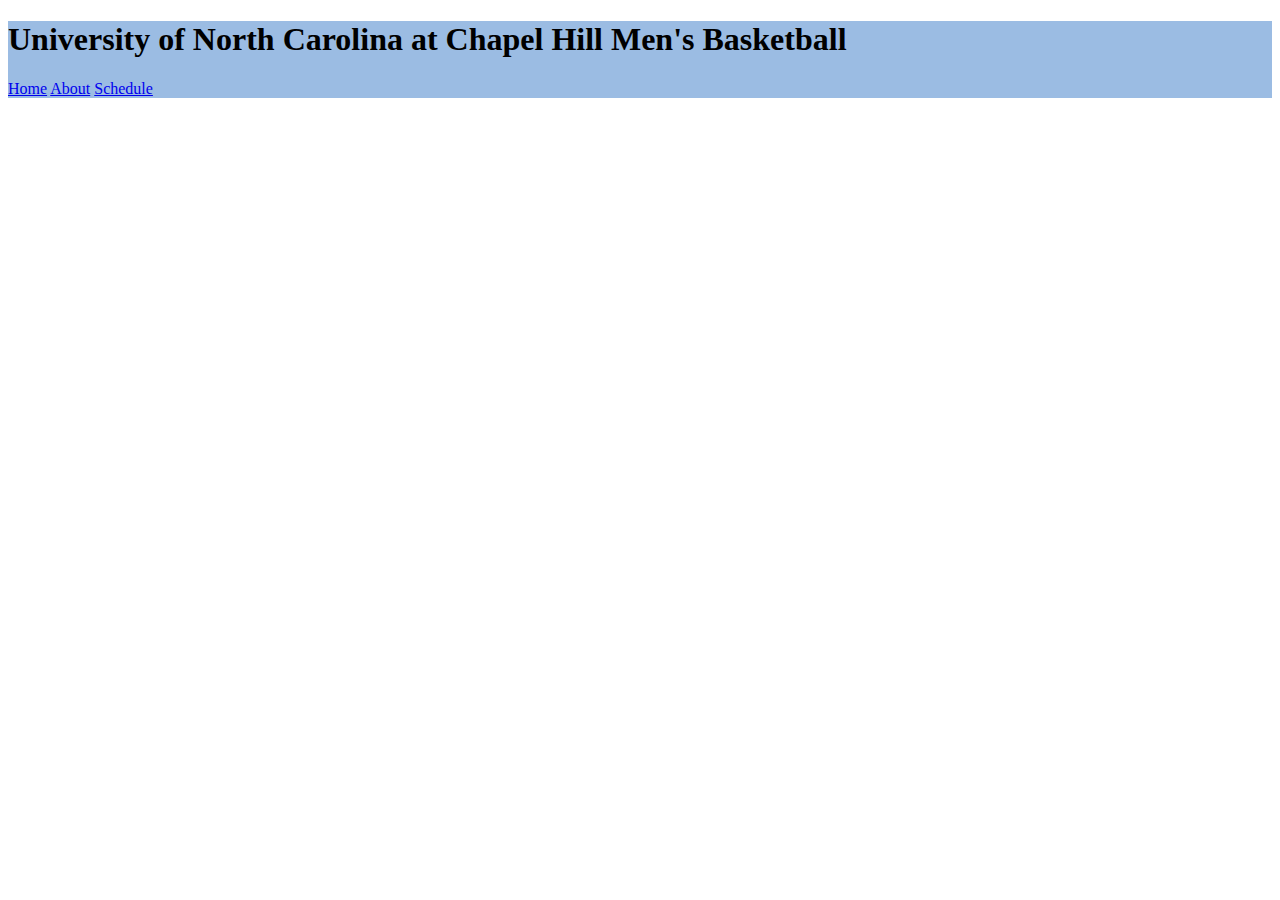
==== COMP126FinalProject/about.html @ 8d51b4b2 "Submission 1" ====
<!DOCTYPE HTML>
<html lang="en">

<head>
    <meta charset="utf-8">
    <meta name="viewport" content="width=device-width, 
        initial-scale-1, shrink-to-fit=no">
    <link href="https://cdn.jsdelivr.net/npm/bootstrap@5.0.2/dist/css/bootstrap.min.css" rel="stylesheet" integrity="sha384-EVSTQN3/azprG1Anm3QDgpJLIm9Nao0Yz1ztcQTwFspd3yD65VohhpuuCOmLASjC" crossorigin="anonymous">

    <title>UNC Basketball</title>
    <link rel="stylesheet" href="css/styles.css">
</head>

<body>
    <div class="container-fluid top">
        <div class="col">
            <h1 class="text-center">University of North Carolina at Chapel Hill Men's Basketball </h1>
        </div>
        <div class="container d-none d-md-block">
            <div class="row ">
                <div class="col-md col-lg">
                    <nav class="nav justify-content-end">
                        <a class="nav-link active" href="index.html">Home</a>
                        <a class="nav-link" href="about.html">About</a>
                        <a class="nav-link" href="schedule.html">Schedule</a>
                    </nav>
                </div>
            </div>  
        </div>
    </div>
</body>
---- COMP126FinalProject/css/styles.css ----
.top {
    background-color: #9BBCE3;
}
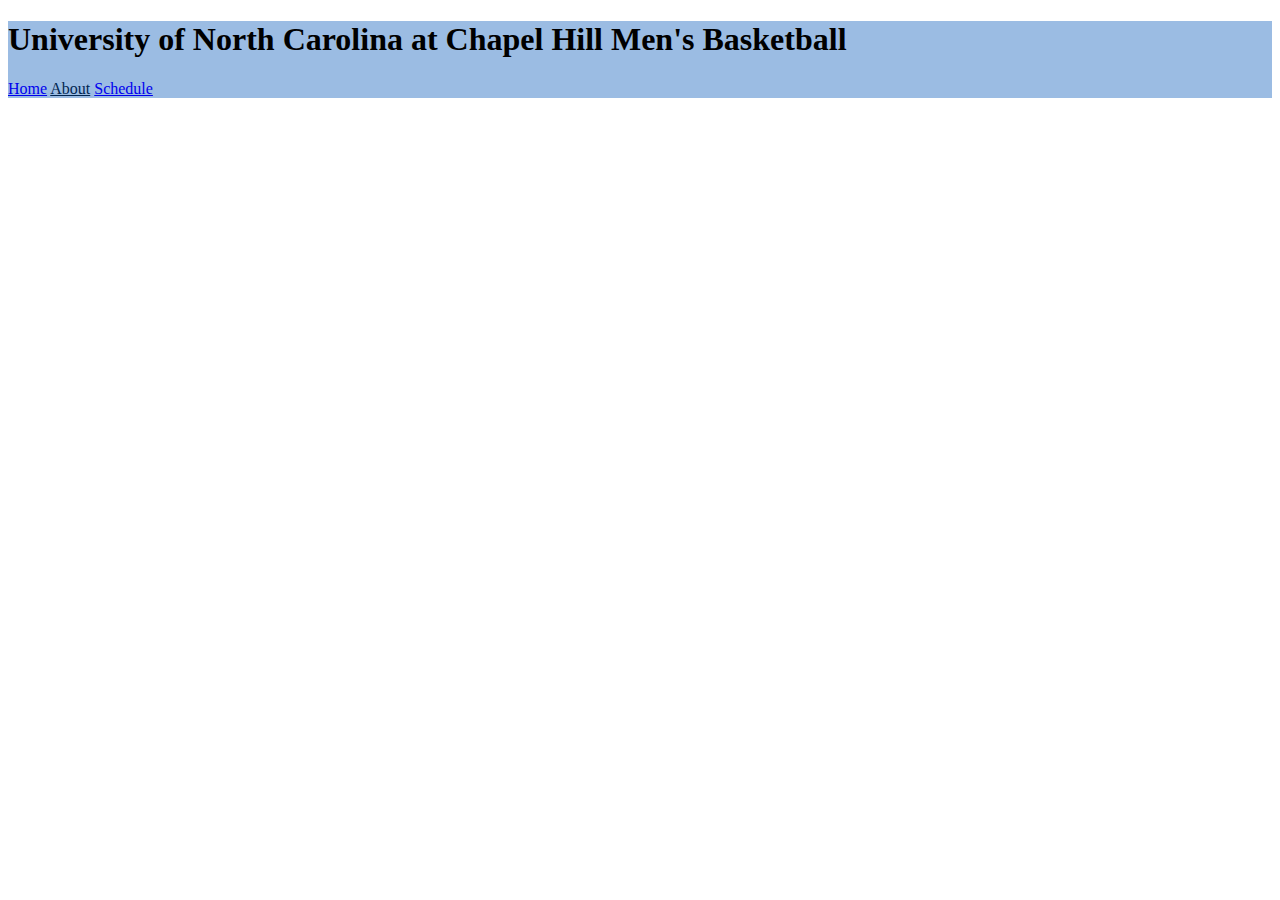
==== commit 4df4bc52: "Submission 2" ====
--- a/COMP126FinalProject/about.html
+++ b/COMP126FinalProject/about.html
@@ -20,8 +20,8 @@
             <div class="row ">
                 <div class="col-md col-lg">
                     <nav class="nav justify-content-end">
-                        <a class="nav-link active" href="index.html">Home</a>
-                        <a class="nav-link" href="about.html">About</a>
+                        <a class="nav-link" href="index.html">Home</a>
+                        <a class="nav-link active" href="about.html">About</a>
                         <a class="nav-link" href="schedule.html">Schedule</a>
                     </nav>
                 </div>
--- a/COMP126FinalProject/css/styles.css
+++ b/COMP126FinalProject/css/styles.css
@@ -1,3 +1,7 @@
 .top {
     background-color: #9BBCE3;
+}
+
+.active {
+    color: #012651;
 }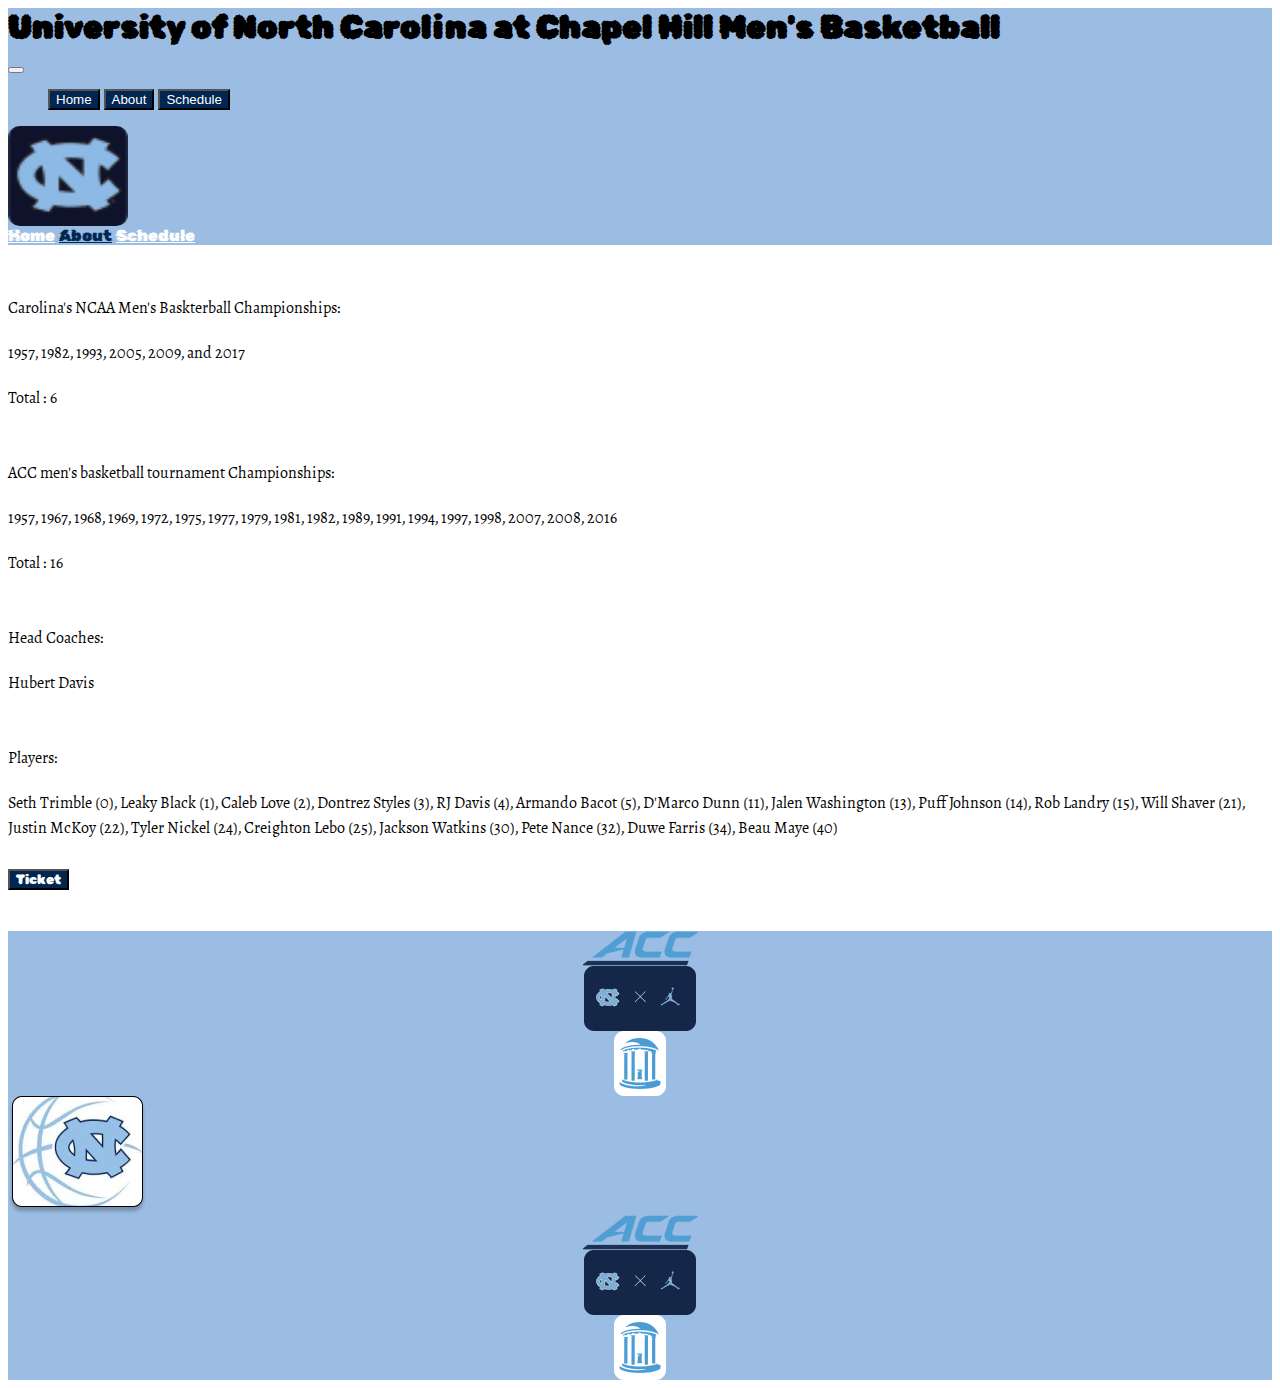
==== commit 80cbdaf0: "Submission 3" ====
--- a/COMP126FinalProject/about.html
+++ b/COMP126FinalProject/about.html
@@ -1,4 +1,3 @@
-<!DOCTYPE HTML>
 <html lang="en">
 
 <head>
@@ -16,9 +15,32 @@
         <div class="col">
             <h1 class="text-center">University of North Carolina at Chapel Hill Men's Basketball </h1>
         </div>
-        <div class="container d-none d-md-block">
-            <div class="row ">
+        <div class="d-md-none">
+            <nav class="navbar navbar-expand-lg navbar-light">
+                <div class="container-fluid">
+                    <button class="navbar-toggler" type="button" data-bs-toggle="collapse" data-bs-target="#navbarNav" aria-controls="navbarNav" aria-expanded="false" aria-label="Toggle navigation">
+                    <span class="navbar-toggler-icon"></span>
+                    </button>
+                    <div class="collapse navbar-collapse" id="navbarNav">
+                        <ul class="navbar-nav">
+                        <button class="btn" onclick="parent.location='index.html'">
+                            Home
+                        </button>
+                        <button class="btn" onclick="location='about.html'">
+                            About
+                        </button>
+                        <button class="btn" onclick="location='schedule.html'">
+                            Schedule
+                        </button>
+                        </ul>
+                    </div>
+                </div>
+            </nav>
+        </div>
+        <div class="d-none d-md-block">
+            <div class="row">
                 <div class="col-md col-lg">
+                    <img class="UNC_logo" src="img/../img/UNC logo.png" alt="logo">
                     <nav class="nav justify-content-end">
                         <a class="nav-link" href="index.html">Home</a>
                         <a class="nav-link active" href="about.html">About</a>
@@ -28,4 +50,49 @@
             </div>  
         </div>
     </div>
+    <div class="container content">
+        <div class="firstParagraph">
+            <p class="text-center">Carolina's NCAA Men's Baskterball Championships: </p>
+            <p class="text-center">1957, 1982, 1993, 2005, 2009, and 2017 </p>
+            <p class="text-center">Total : 6 </p>
+        </div>
+        <div class="secondParagraph">
+            <p class="text-center">ACC men's basketball tournament Championships: </p>
+            <p class="text-center">1957, 1967, 1968, 1969, 1972, 1975, 1977, 1979, 1981, 1982, 1989, 1991, 1994, 1997, 1998, 2007, 2008, 2016 </p>
+            <p class="text-center">Total : 16 </p>
+        </div>
+        <div class="thirdParagraph">
+            <p class="text-center">Head Coaches:</p>
+            <p class="text-center">Hubert Davis</p>
+        </div>
+        <div class="fourthParagraph">
+            <p class="text-center">Players:</p>
+            <p class="text-center">Seth Trimble (0), Leaky Black (1), Caleb Love (2), Dontrez Styles (3), RJ Davis (4), Armando Bacot (5), D'Marco Dunn (11), Jalen Washington (13), 
+                Puff Johnson (14), Rob Landry (15), Will Shaver (21), Justin McKoy (22), 
+                Tyler Nickel (24), Creighton Lebo (25), Jackson Watkins (30), Pete Nance (32), Duwe Farris (34), Beau Maye (40)
+            </p>
+        </div>
+        <button class="ticketbtn btn-outline-secondary" type="button">
+            Ticket
+        </button>
+    </div>
+    <footer>
+        <div class="d-md-none">
+            <div class="row d-flex align-items-center">
+                <div class="col-4"><img class="footerimg1 img-fluid" src="img/../img/ACC logo.png" alt="ACC logo"></div>
+                <div class="col-4"><img class="footerimg2 img-fluid" src="img/../img/UNC Jordan logo.png" alt="Jordan logo"></div>
+                <div class="col-4"><img class="footerimg3 img-fluid " src="img/../img/Chapel Hill logo.png" alt="ChapelHill logo"></div>
+            </div>
+        </div>
+        <div class="d-none d-md-block">
+            <div class="row d-flex align-items-center">
+                <div class="col-6"><img class="footerimg4 img-fluid" src="img/../img/Rectangle 6.png" alt="basketball logo"></div>
+                <div class="col-2"><img class="footerimg5 img-fluid" src="img/../img/ACC logo.png" alt="ACC logo"></div>
+                <div class="col-2"><img class="footerimg6 img-fluid" src="img/../img/UNC Jordan logo.png" alt="Jordan logo"></div>   
+                <div class="col-2"><img class="footerimg7 img-fluid" src="img/../img/Chapel Hill logo.png" alt="ChapelHill logo"></div>
+            </div>
+        </div>
+    </footer>   
+    <script src="https://cdn.jsdelivr.net/npm/bootstrap@5.0.2/dist/js/bootstrap.bundle.min.js" integrity="sha384-MrcW6ZMFYlzcLA8Nl+NtUVF0sA7MsXsP1UyJoMp4YLEuNSfAP+JcXn/tWtIaxVXM" crossorigin="anonymous"></script>
+
 </body>--- a/COMP126FinalProject/css/styles.css
+++ b/COMP126FinalProject/css/styles.css
@@ -1,7 +1,174 @@
+@import url('https://fonts.googleapis.com/css2?family=Rubik+Bubbles&family=Rubik+Glitch&family=Sahitya&display=swap');
+
 .top {
     background-color: #9BBCE3;
 }
 
+.UNC_logo_mobile {
+    border-radius: 10%;
+}
+
+h1 {
+    font-family: 'Rubik Bubbles', cursive;
+}
+
+.UNC_logo {
+    height: 100px;
+    width: 120px;
+    border-radius: 10%;
+}
+
+.nav-link {
+    color: white;
+}
+
 .active {
     color: #012651;
+}
+
+.navbar {
+    background-color: #9BBCE3;
+}
+
+.btn {
+    background-color: #012651;
+    color: white;
+}
+
+.btn:hover {
+    background-color: white;
+    color: #012651;
+}
+
+.btn:active {
+    background-color: grey;
+}
+
+.nav-link {
+    font-family: 'Rubik Glitch', cursive;
+}
+
+.nav-link:hover {
+    color: lightgoldenrodyellow;
+}
+
+.ticketbtn {
+    position: -webkit-sticky;
+    position: sticky;
+    bottom: 10;
+    color:white;
+    background-color: #012651;
+    font-family: 'Rubik Bubbles', cursive;
+}
+
+.ticketbtn:hover {
+    background-color: white;
+    color:#012651;
+    border-radius: #012651;
+}
+
+.img1 {
+    margin-top: 20px;
+    height: 90%;
+}
+
+.img2 {
+    margin-top: 20px;
+    height: 90%;
+}
+
+.img3 {
+    margin-top: 20px;
+    width: 100%;
+    height: 45%;
+}
+
+.img4 {
+    margin-top: 20px;
+    width: 100%;
+    height: 45%;
+}
+
+.img1_mobile {
+    margin-top: 20px;
+    width: 85%;
+    height: 85%
+}
+
+.img2_mobile {
+    margin-top: 20px;
+    width: 85%;
+    height: 85%
+}
+
+.img3_mobile {
+    margin-top: 20px;
+    width: 85%;
+    height: 50%
+}
+
+.img4_mobile {
+    margin-top: 20px;
+    width: 85%;
+    height: 50%
+}
+
+p {
+    margin-top: 20px;
+    font-family: 'Sahitya', serif;
+}
+
+.firstParagraph {
+    margin-top: 50px;
+    margin-bottom: 50px;
+}
+
+.secondParagraph {
+    margin-top: 50px;
+    margin-bottom: 50px;
+}
+
+.thirdParagraph {
+    margin-top: 50px;
+    margin-bottom: 50px;
+}
+
+.fourthParagraph {
+    margin-top: 50px;
+    margin-bottom: 50px;
+}
+
+footer {
+    margin-top: 20px;
+    background-color: #9BBCE3;
+}
+
+.footerimg1 {
+    margin: auto;
+    display: block;
+}
+
+.footerimg2 {
+    margin: auto;
+    display: block;
+}
+
+.footerimg3 {
+    margin: auto;
+    display: block;
+}
+
+.footerimg5 {
+    margin: auto;
+    display: block;
+}
+
+.footerimg6 {
+    margin: auto;
+    display: block;
+}
+
+.footerimg7 {
+    margin: auto;
+    display: block;
 }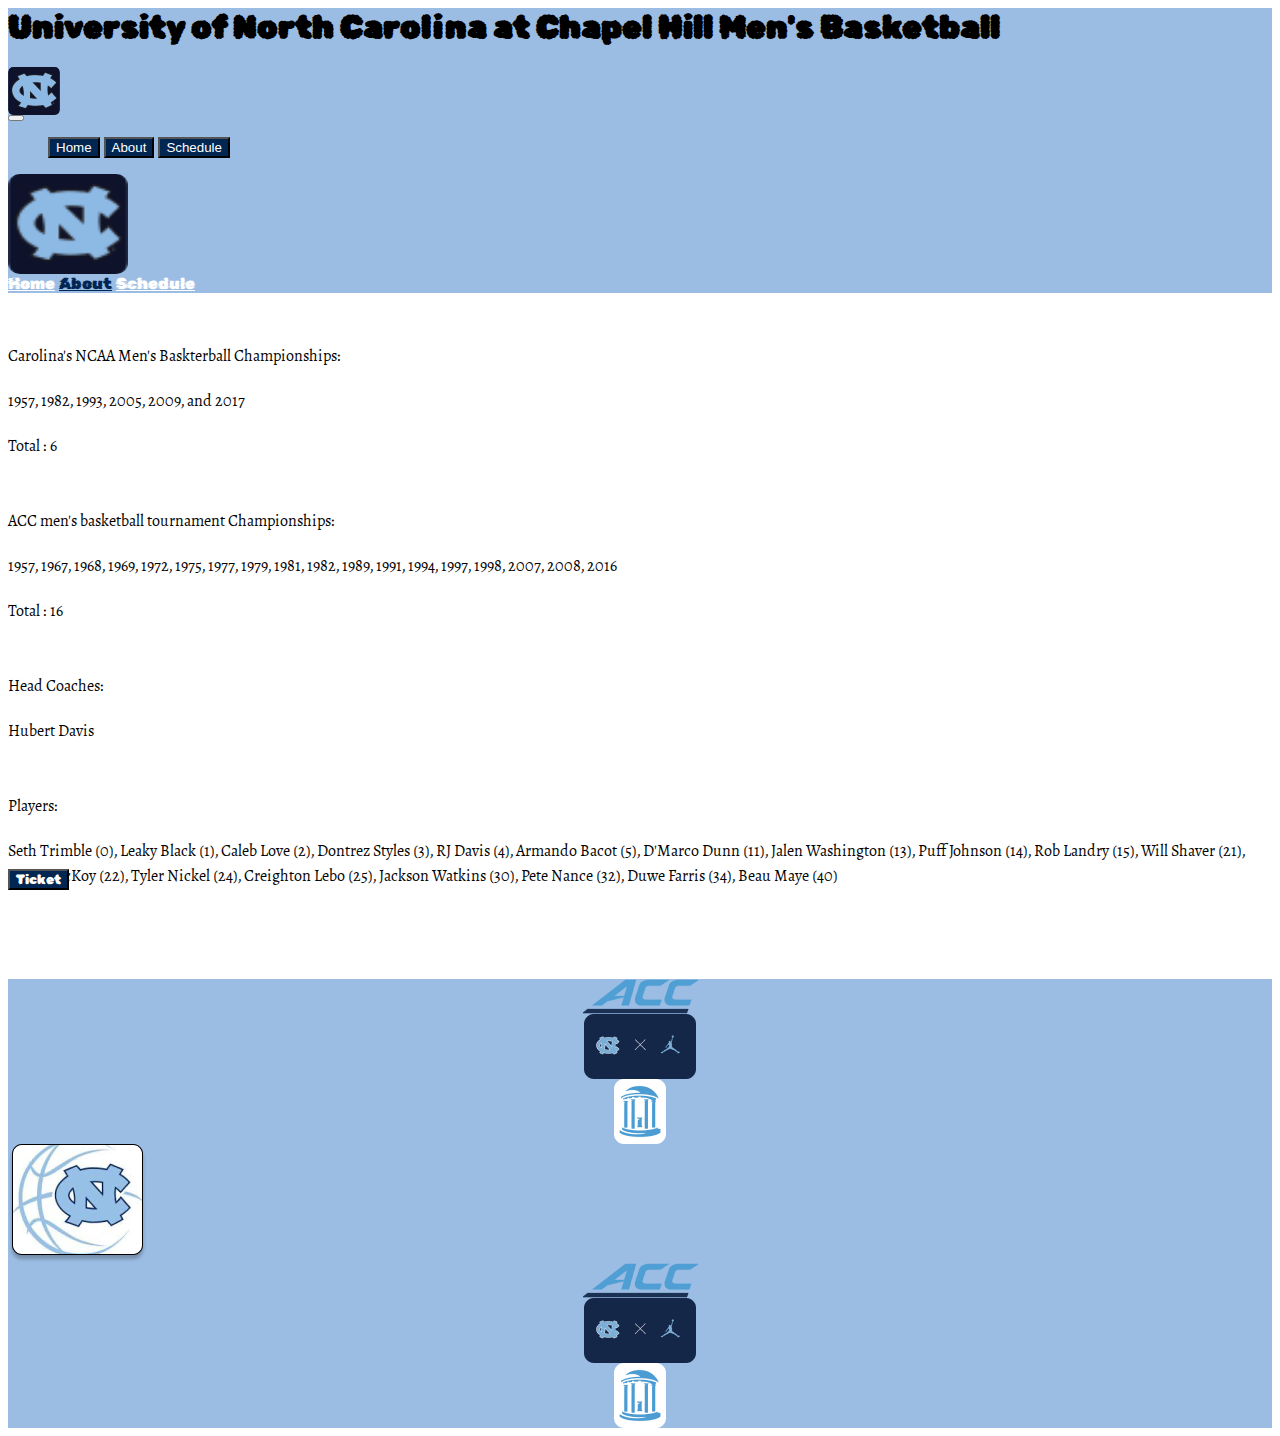
==== commit 0d1b3615: "Update about.html" ====
--- a/COMP126FinalProject/about.html
+++ b/COMP126FinalProject/about.html
@@ -16,6 +16,9 @@
             <h1 class="text-center">University of North Carolina at Chapel Hill Men's Basketball </h1>
         </div>
         <div class="d-md-none">
+            <div class="d-flex justify-content-end">
+                <img class="UNC_logo_mobile" src="img/../img/UNC logo.png" alt="logo">
+            </div>
             <nav class="navbar navbar-expand-lg navbar-light">
                 <div class="container-fluid">
                     <button class="navbar-toggler" type="button" data-bs-toggle="collapse" data-bs-target="#navbarNav" aria-controls="navbarNav" aria-expanded="false" aria-label="Toggle navigation">
